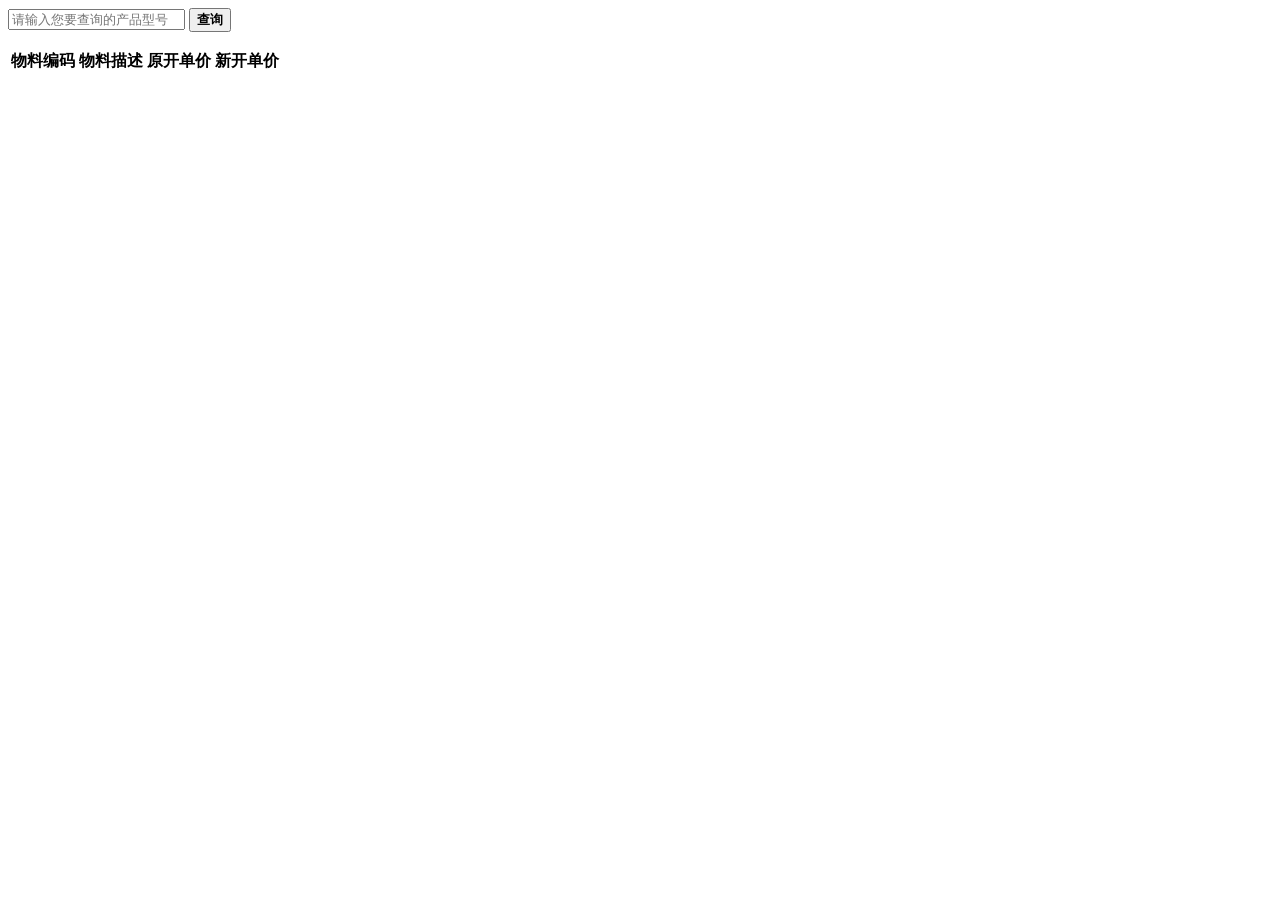
==== ZT_project.html @ faababf1 "Add files via upload" ====
﻿ <!DOCTYPE html>
 <html lang="en">
     <head>
         <title>正泰集团2017价格表</title>
         <meta charset="UTF-8">
         <meta name="viewport" content="width=device-width, initial-scale=1">
         <meta http-equiv="Access-Control-Allow-Origin" content="*">
         <link href="css/newCss.css" rel="stylesheet">
         <script src="js/jquery.js"></script>
     </head>
     <body>
        <div class="content">
            <input class="queryInput" value="" placeholder="请输入您要查询的产品型号"/>
            <button class="queryBtn" name="value"><b>查询</b></button>
            <p class="queryInfo"></p>
        </div>
        <div class="tableDiv">
            <table class="table">
                <thead>
                    <tr class="theadtr">
                        <th class="thname">物料编码</th>
                        <th class="thdes">物料描述</th>
                        <th class="thop">原开单价</thclass>
                        <th class="thnp">新开单价</th>
                    </tr>
                </thead>
                <tbody class="queryContent">
                    
                </tbody>
            </table>
        </div>
     </body>
     <script src="js/newJs.js"></script>
 </html>
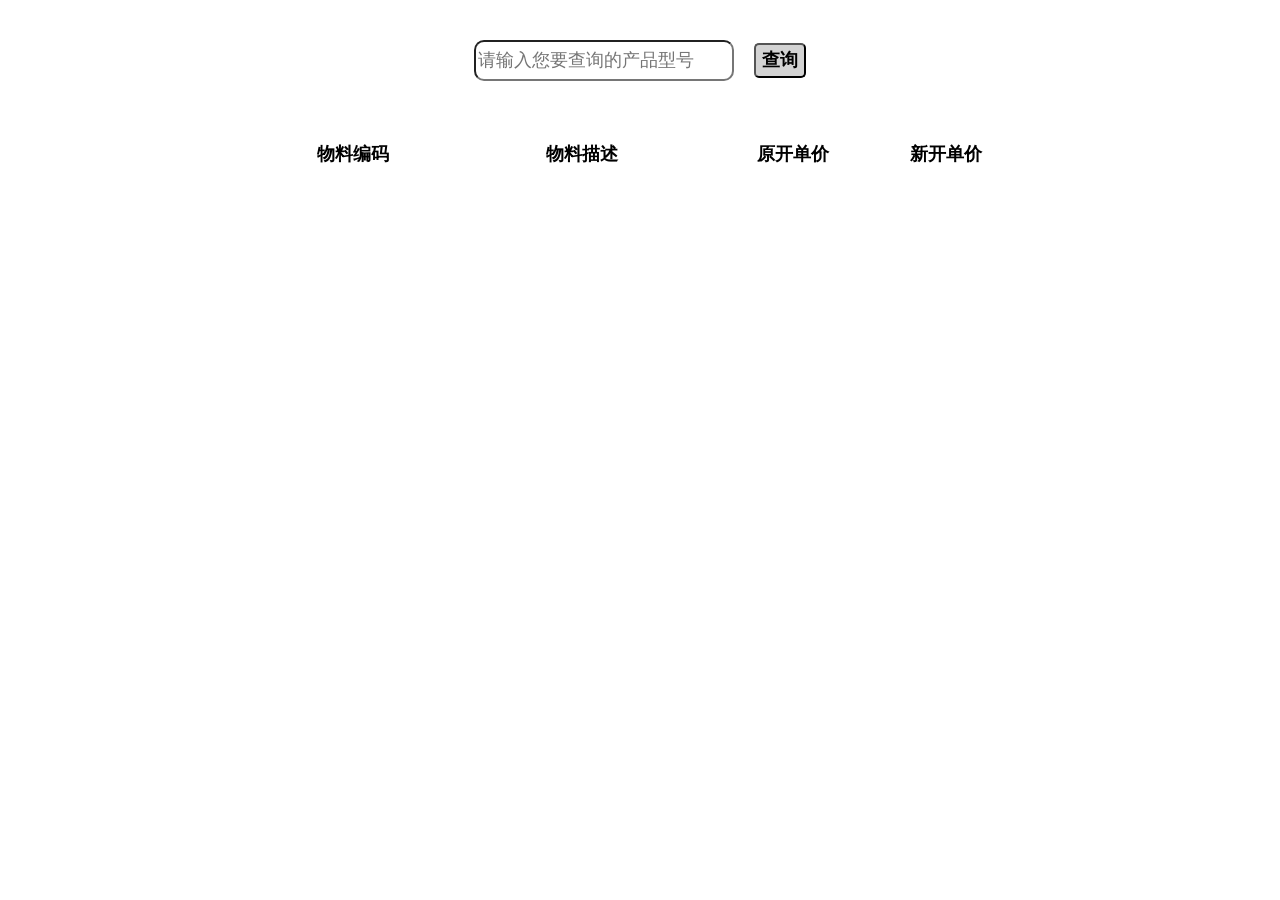
==== commit 11cdf202: "Update ZT_project.html" ====
--- a/ZT_project.html
+++ b/ZT_project.html
@@ -5,8 +5,8 @@
          <meta charset="UTF-8">
          <meta name="viewport" content="width=device-width, initial-scale=1">
          <meta http-equiv="Access-Control-Allow-Origin" content="*">
-         <link href="css/newCss.css" rel="stylesheet">
-         <script src="js/jquery.js"></script>
+         <link href="newCss.css" rel="stylesheet">
+         <script src="jquery.js"></script>
      </head>
      <body>
         <div class="content">
@@ -30,5 +30,5 @@
             </table>
         </div>
      </body>
-     <script src="js/newJs.js"></script>
- </html>+     <script src="newJs.js"></script>
+ </html>
--- a/newCss.css
+++ b/newCss.css
@@ -0,0 +1,78 @@
+*{font-size: 18px;}
+html,body{margin: 0px;padding:0px;width: 100%;}
+.content{
+    padding:40px 10px;
+    display:block;
+    text-align: center;
+}
+.tbodytr:hover{
+    color:red;
+    cursor: pointer;
+}
+.queryMes{
+    margin-left: 15px;
+    font-size: 16px;
+    color: red;
+}
+.queryInput{
+    margin-right: 15px;
+    height:35px;
+    width: 20%;
+    border-radius: 10px;
+}
+.queryBtn{
+    height:35px;
+    background-color: lightgray;
+    border-radius: 5px;
+}
+.queryInfo{
+    margin-top:15px;
+    color:orange;
+}
+.tableDiv{
+    width: 60%;
+    padding: 0 20%;
+    display:block;
+    text-align: center;
+}
+.table{width:100%;}
+
+.theadtr{width:100%;}
+
+.tbodytr{width:100%;}
+
+.thname{
+    width: 25%;
+    text-align: center;
+}
+.thdes{
+    width: 35%;
+    text-align: center;
+}
+.thop{
+    width: 20%;
+    text-align: center;
+}
+.thnp{
+    width: 20%;
+    text-align: center;
+}
+
+.tdname{
+    padding-left: 40px;
+    width: 25%;
+    text-align: left;
+}
+.tddes{
+    padding-left: 40px;
+    width: 35%;
+    text-align: left;
+}
+.tdopriz{
+    width: 20%;
+    text-align: center;
+}
+.tdnpriz{
+    width: 20%;
+    text-align: center;
+}
